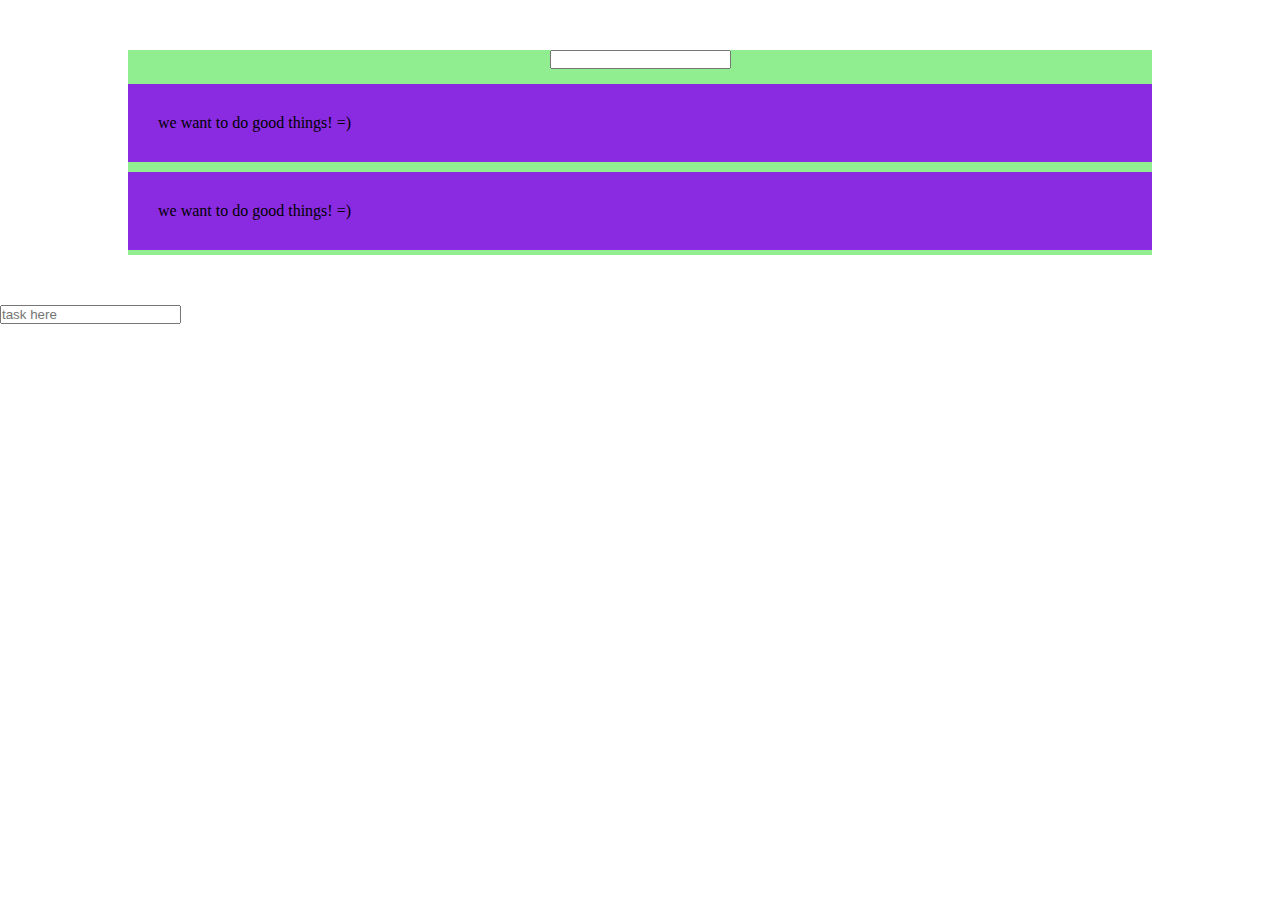
==== index.html @ 7789f37a "tasks getting added but no intresting ui :)" ====
<!DOCTYPE html>
<html lang="en">
<head>
    <meta charset="UTF-8">
    <meta http-equiv="X-UA-Compatible" content="IE=edge">
    <meta name="viewport" content="width=device-width, initial-scale=1.0">
    <link rel="stylesheet" href="style.css">
    <script src="script.js" defer></script>
    <title>Document</title>
</head>
<body>
    <div class="container">

        <div class="search-row">
            <input type="text">
        </div>
        <div class="todo-list">  
            <div class="item">
                <p>we want to do good things! =)</p>
            </div>
            <div class="item">
                <p>we want to do good things! =)</p>
            </div>
        </div>
    </div>

    <input class="input-text" placeholder="task here" />
    
    <!-- <form action="" onclick="getInput()" method="post">
        <input type="text" class="input-text">
    </form> -->
    <template>
        <div class="item">
            <p class="p-class">we want to do good things! =)</p>
        </div>
    </template>
</body>
</html>
---- style.css ----
* {
    margin: 0;
    padding: 0;
}

.container {
    width: 80vw;
    display: flex;
    flex-direction: column;
    align-items: center;
    margin: 50px auto;
    background-color: lightgreen;
}

.search-row {

}

.todo-list {
    display: flex;
    flex-direction: column;
    align-items: center;
    width: 100%;
    margin-top: 10px;
    /* overflow: auto; */
}

.item {
    width: calc(100% - 60px);
    padding: 30px;
    margin: 5px;
    background-color: blueviolet;
}


/* w3schools */
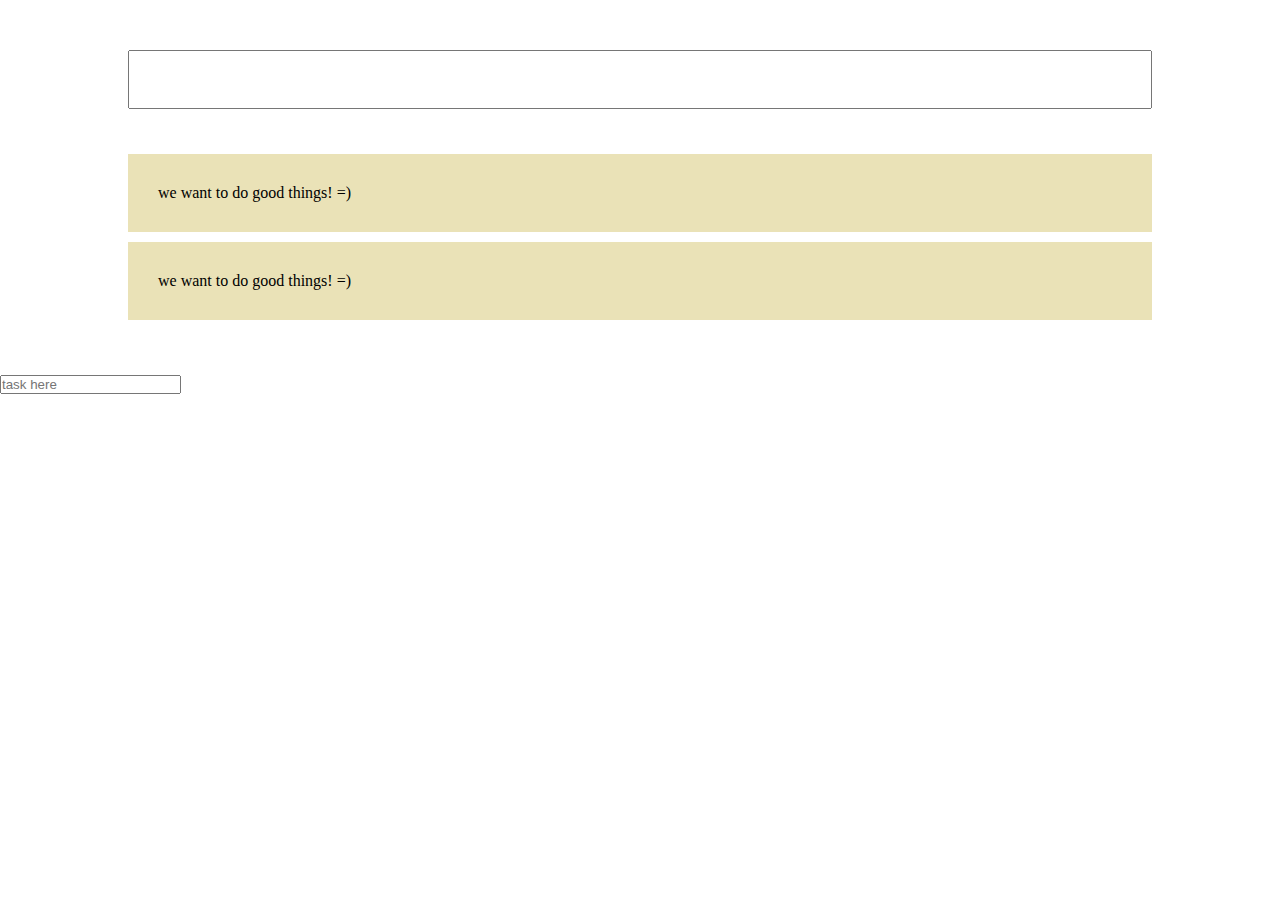
==== commit 71053c10: "tasks can only be cheched as done and its just ui - no db or storage or array" ====
--- a/index.html
+++ b/index.html
@@ -10,9 +10,8 @@
 </head>
 <body>
     <div class="container">
-
         <div class="search-row">
-            <input type="text">
+            <input type="text" class="search-input">
         </div>
         <div class="todo-list">  
             <div class="item">
@@ -30,7 +29,7 @@
         <input type="text" class="input-text">
     </form> -->
     <template>
-        <div class="item">
+        <div class="item" onclick="doneCheck(event)">
             <p class="p-class">we want to do good things! =)</p>
         </div>
     </template>
--- a/style.css
+++ b/style.css
@@ -1,6 +1,7 @@
 * {
     margin: 0;
     padding: 0;
+    box-sizing: border-box;
 }
 
 .container {
@@ -9,11 +10,16 @@
     flex-direction: column;
     align-items: center;
     margin: 50px auto;
-    background-color: lightgreen;
+    /* background-color: lightgreen; */
 }
 
 .search-row {
+    width: 100%;
+}
 
+.search-input {
+    padding: 20px 30px;
+    width: 100%;
 }
 
 .todo-list {
@@ -21,15 +27,19 @@
     flex-direction: column;
     align-items: center;
     width: 100%;
-    margin-top: 10px;
+    margin-top: 40px;
     /* overflow: auto; */
 }
 
 .item {
-    width: calc(100% - 60px);
+    width: calc(100%);
     padding: 30px;
-    margin: 5px;
-    background-color: blueviolet;
+    margin: 5px 0px;
+    background-color: #eae2b7;
+}
+
+.item-done {
+    background-color: #fcbf49;
 }
 
 
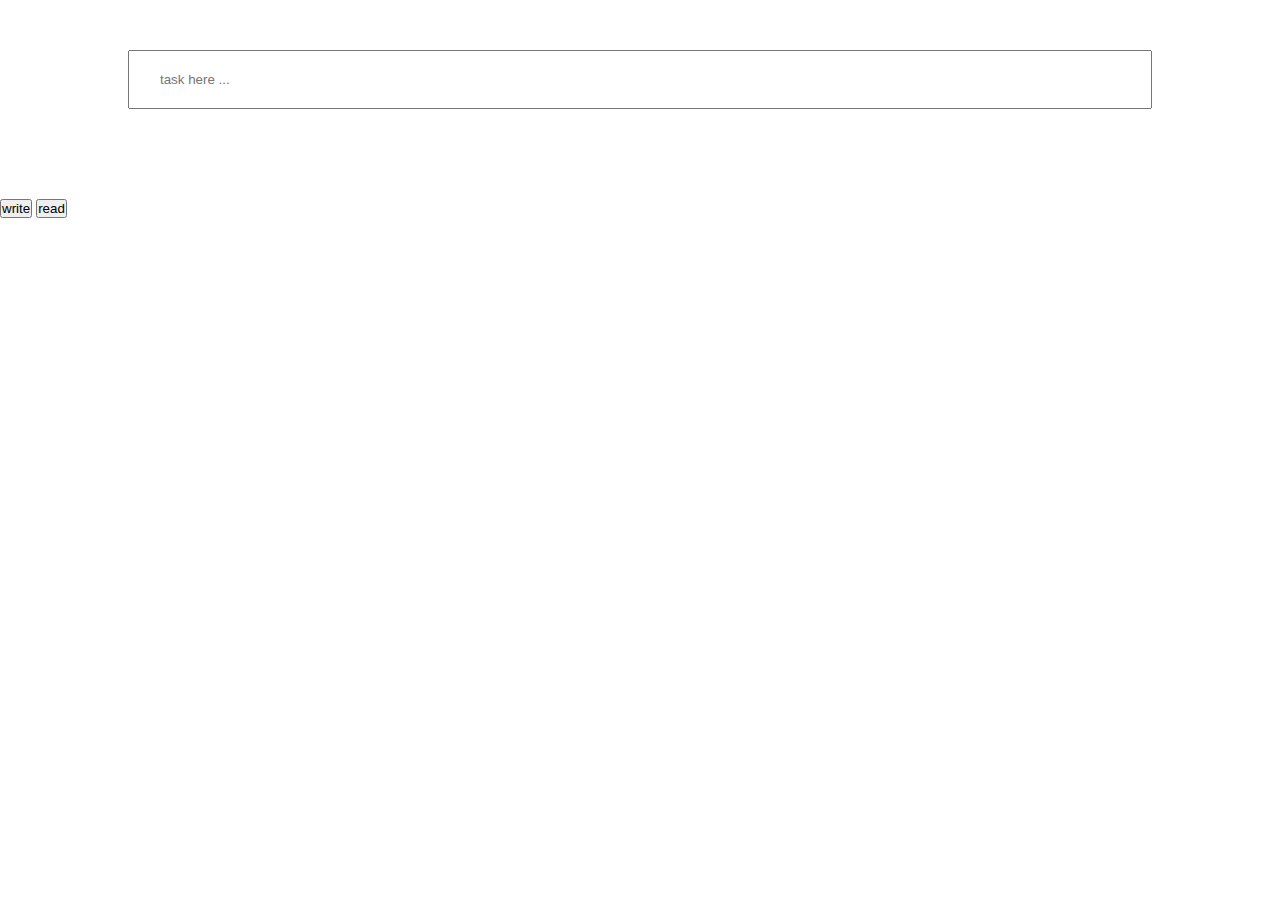
==== commit 4c998b87: "tasks are loading in page at first, and checked task and new tasks are getting stored in local stora" ====
--- a/index.html
+++ b/index.html
@@ -11,26 +11,25 @@
 <body>
     <div class="container">
         <div class="search-row">
-            <input type="text" class="search-input">
+            <input class="input-text" placeholder="task here ..." />
         </div>
         <div class="todo-list">  
-            <div class="item">
-                <p>we want to do good things! =)</p>
-            </div>
-            <div class="item">
-                <p>we want to do good things! =)</p>
-            </div>
+
         </div>
     </div>
 
-    <input class="input-text" placeholder="task here" />
-    
+    <button onclick="writeLocal()">write</button>
+    <button onclick="readLocal()">read</button>
+
     <!-- <form action="" onclick="getInput()" method="post">
         <input type="text" class="input-text">
     </form> -->
     <template>
         <div class="item" onclick="doneCheck(event)">
             <p class="p-class">we want to do good things! =)</p>
+            <div class="delete-icon">
+                <i class="fa-regular fa-square-minus">hastam</i>
+            </div>
         </div>
     </template>
 </body>
--- a/style.css
+++ b/style.css
@@ -17,7 +17,7 @@
     width: 100%;
 }
 
-.search-input {
+.input-text {
     padding: 20px 30px;
     width: 100%;
 }
@@ -32,7 +32,7 @@
 }
 
 .item {
-    width: calc(100%);
+    width: 100%;
     padding: 30px;
     margin: 5px 0px;
     background-color: #eae2b7;
@@ -42,5 +42,7 @@
     background-color: #fcbf49;
 }
 
+.p-class {
+    pointer-events: none;
+}
 
-/* w3schools */
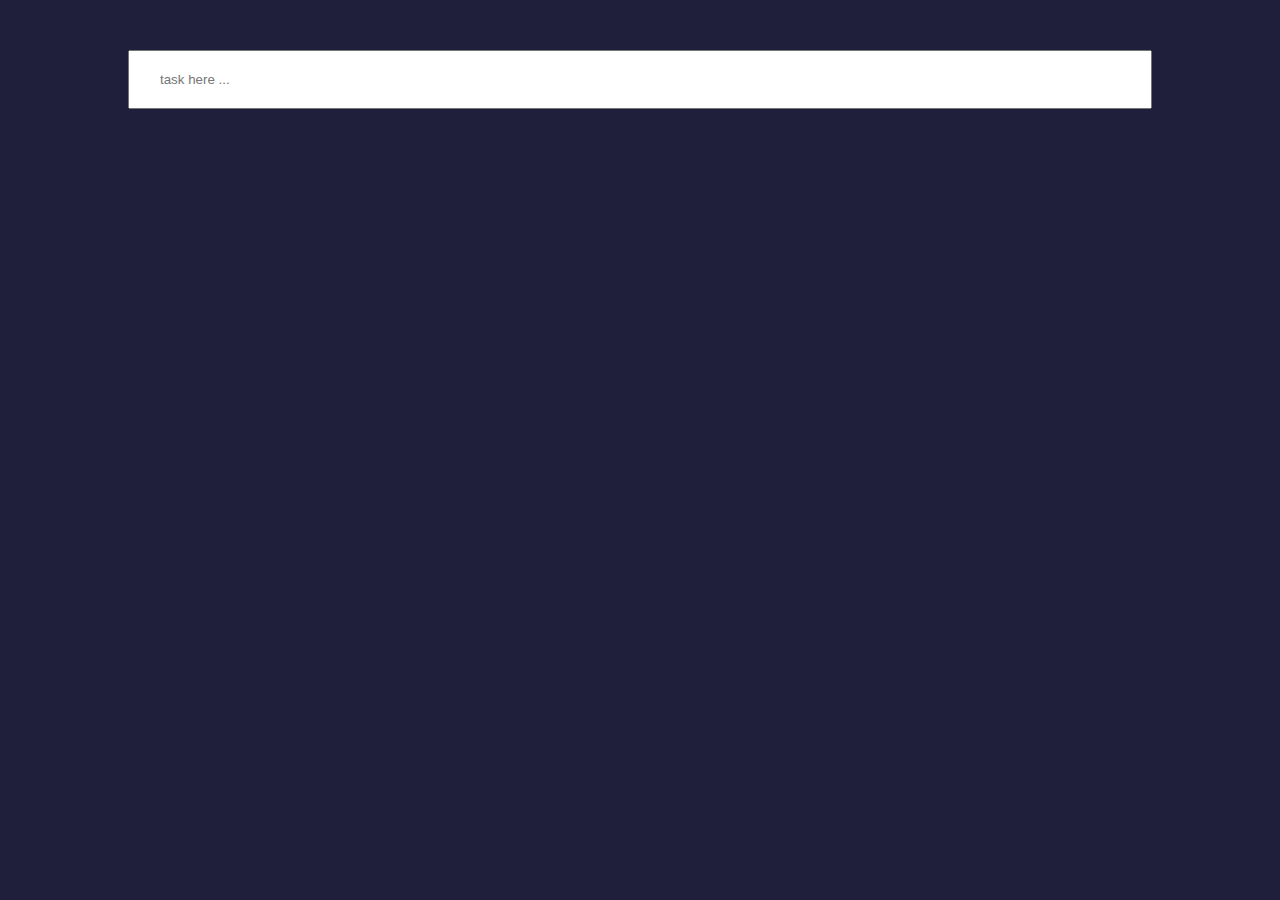
==== commit fbc8c002: "now ui is more instresting(delete button is added but its not working still..)" ====
--- a/index.html
+++ b/index.html
@@ -5,6 +5,7 @@
     <meta http-equiv="X-UA-Compatible" content="IE=edge">
     <meta name="viewport" content="width=device-width, initial-scale=1.0">
     <link rel="stylesheet" href="style.css">
+    <link rel="stylesheet" href="https://cdnjs.cloudflare.com/ajax/libs/font-awesome/6.3.0/css/all.min.css">
     <script src="script.js" defer></script>
     <title>Document</title>
 </head>
@@ -18,17 +19,12 @@
         </div>
     </div>
 
-    <button onclick="writeLocal()">write</button>
-    <button onclick="readLocal()">read</button>
-
-    <!-- <form action="" onclick="getInput()" method="post">
-        <input type="text" class="input-text">
-    </form> -->
+    
     <template>
         <div class="item" onclick="doneCheck(event)">
             <p class="p-class">we want to do good things! =)</p>
             <div class="delete-icon">
-                <i class="fa-regular fa-square-minus">hastam</i>
+                <i class="fa-regular fa-square-minus"></i>
             </div>
         </div>
     </template>
--- a/style.css
+++ b/style.css
@@ -2,6 +2,10 @@
     margin: 0;
     padding: 0;
     box-sizing: border-box;
+}
+
+body {
+    background-color: #1f1e3b;
 }
 
 .container {
@@ -35,11 +39,14 @@
     width: 100%;
     padding: 30px;
     margin: 5px 0px;
-    background-color: #eae2b7;
+    background-color: #ABEDD8;
+    display: flex;
+    width: 100%;
+    justify-content: space-between;
 }
 
 .item-done {
-    background-color: #fcbf49;
+    background-color: #3D84A8;
 }
 
 .p-class {
